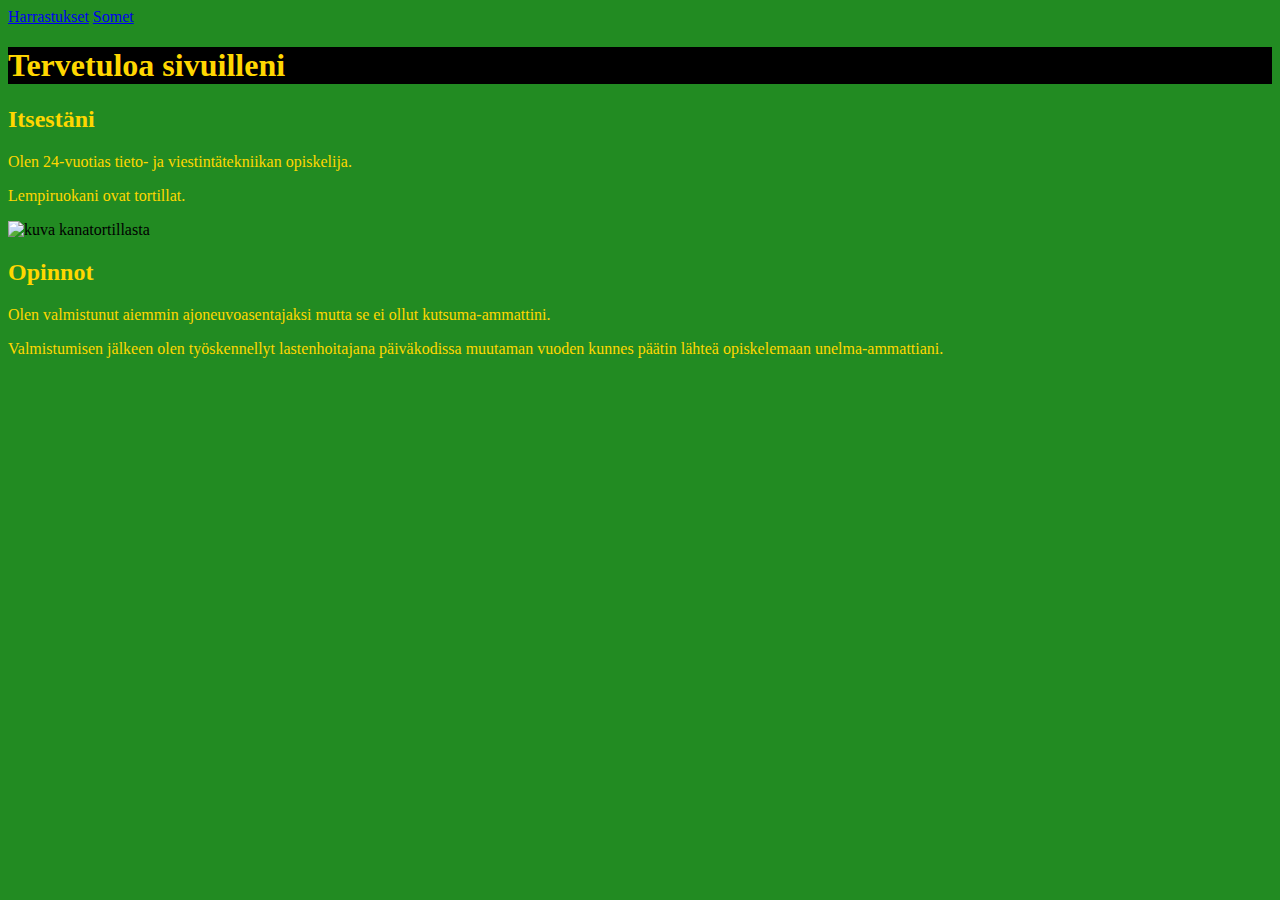
==== index.html @ f616a7e1 "Add files via upload" ====
<!DOCTYPE html>
<html lang="en">
<head>
    <meta charset="UTF-8">
    <meta name="viewport" content="width=device-width, initial-scale=1.0">
    <title>Juhon kotisivut</title>
    <link rel="stylesheet" href="tyylit.css">
</head>
<body>

    <header>
        <nav>
            <a href="harrastukset.html">Harrastukset</a>
            <a href="Somet.html">Somet</a>
        </nav>
    </header>
    <h1>Tervetuloa sivuilleni</h1>
    <h2>Itsestäni</h2>
    <p>Olen 24-vuotias tieto- ja viestintätekniikan opiskelija. </p>
    <p>Lempiruokani ovat tortillat.</p>
    <img src="img/kanatortilla.jpg" width="300" height="250" alt="kuva kanatortillasta">
    <h2>Opinnot</h2>
    <p>Olen valmistunut aiemmin ajoneuvoasentajaksi mutta se ei ollut kutsuma-ammattini.</p>
    <p>Valmistumisen jälkeen olen työskennellyt lastenhoitajana päiväkodissa muutaman vuoden kunnes päätin lähteä opiskelemaan unelma-ammattiani.</p>
</body>
</html>
---- tyylit.css ----
body {
    background-color: forestgreen;
}
h1 {
    color: gold;
    font-family: 44px;
    background-color: black;
}
p {
    color: gold;

}
ul {
    color: gold;
}
h2 {
    color: gold;
}
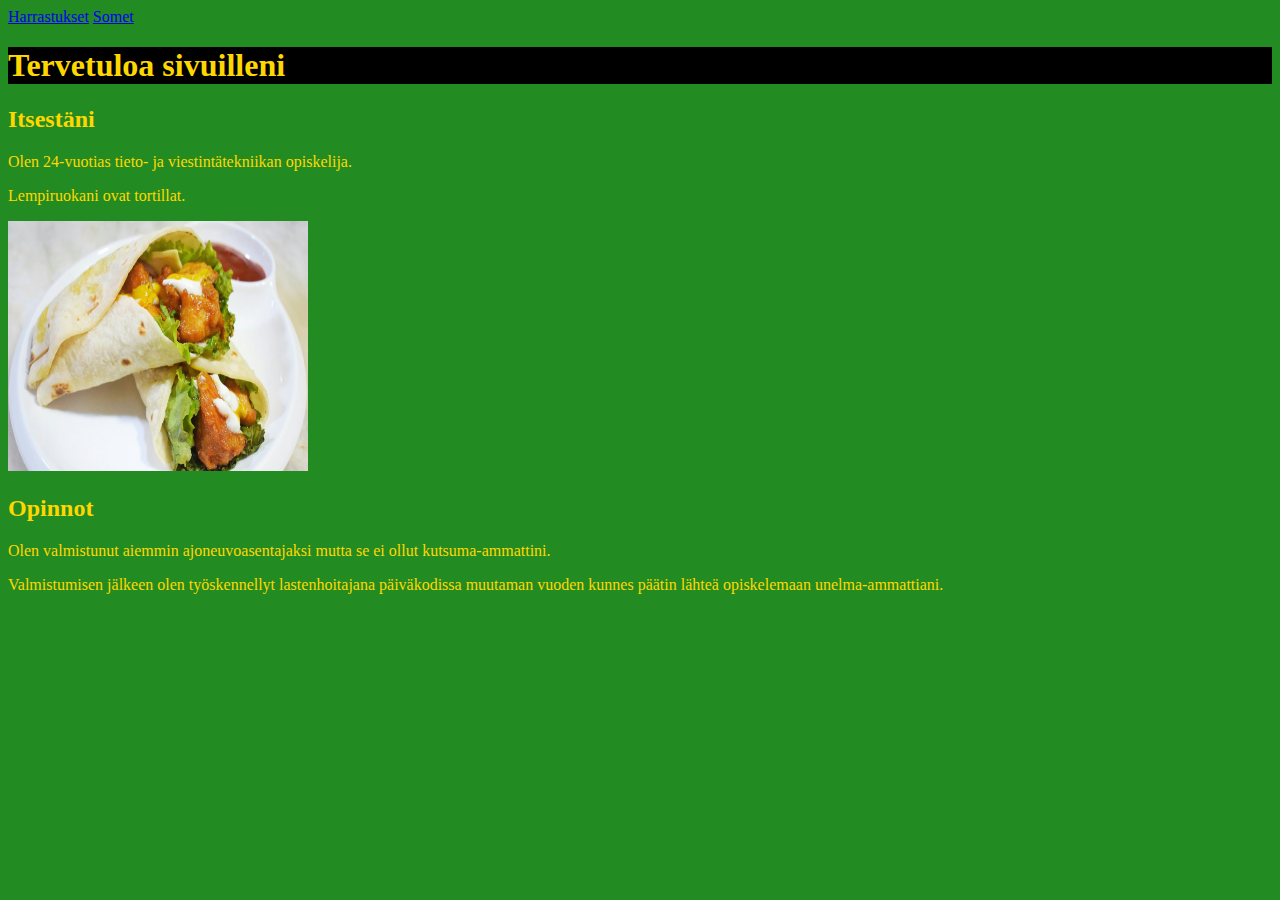
==== commit f4164c7c: "Update index.html" ====
--- a/index.html
+++ b/index.html
@@ -18,9 +18,9 @@
     <h2>Itsestäni</h2>
     <p>Olen 24-vuotias tieto- ja viestintätekniikan opiskelija. </p>
     <p>Lempiruokani ovat tortillat.</p>
-    <img src="img/kanatortilla.jpg" width="300" height="250" alt="kuva kanatortillasta">
+    <img src="kanatortilla.jpg" width="300" height="250" alt="kuva kanatortillasta">
     <h2>Opinnot</h2>
     <p>Olen valmistunut aiemmin ajoneuvoasentajaksi mutta se ei ollut kutsuma-ammattini.</p>
     <p>Valmistumisen jälkeen olen työskennellyt lastenhoitajana päiväkodissa muutaman vuoden kunnes päätin lähteä opiskelemaan unelma-ammattiani.</p>
 </body>
-</html>+</html>
